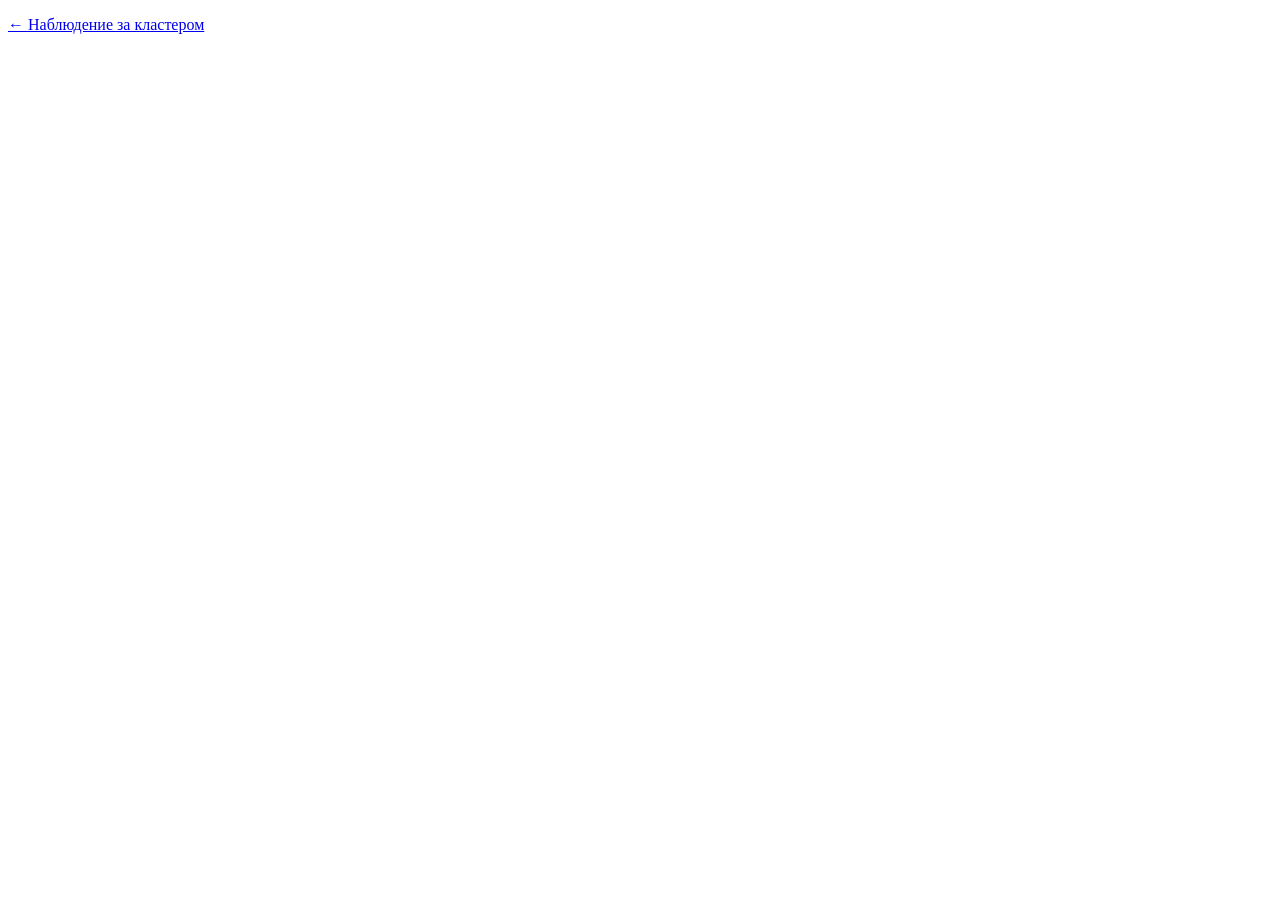
==== server/swagger/index.html @ 3631acb0 "feat(demo): add terminal launcher and election Swagger to lab1" ====
<!doctype html>
<html lang="ru">
<head><meta charset="utf-8"><meta name="viewport" content="width=device-width, initial-scale=1"><title>Raftgo · Swagger</title><link rel="stylesheet" href="/swagger/swagger-ui.css"><script src="/swagger/swagger-ui-bundle.js" defer></script><script src="/swagger/init.js" defer></script></head>
<body><p><a href="/">← Наблюдение за кластером</a></p><div id="swagger-ui"></div></body>
</html>
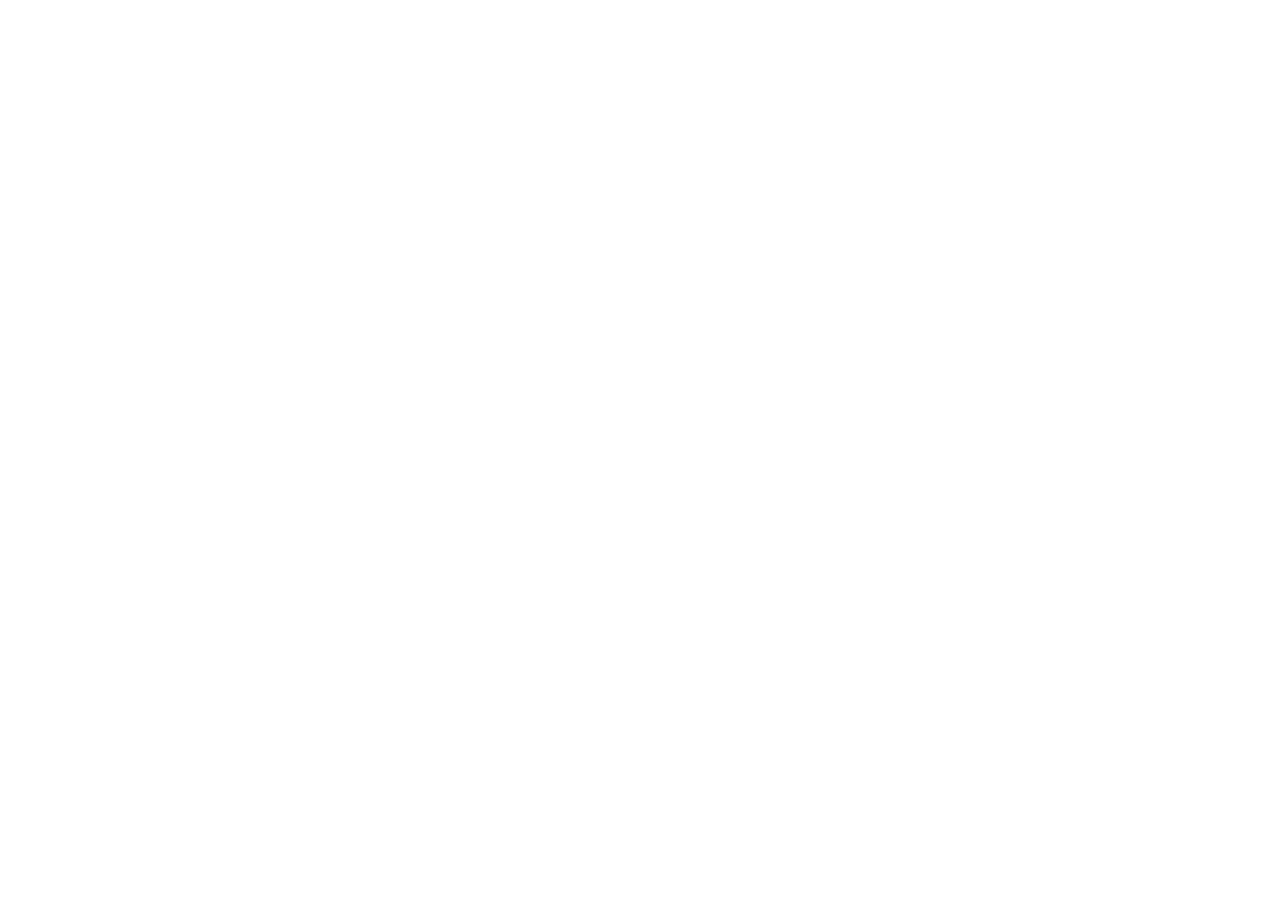
==== commit 0c3bf078: "remove unnecessary and ui" ====
--- a/server/swagger/index.html
+++ b/server/swagger/index.html
@@ -1,5 +1,5 @@
 <!doctype html>
 <html lang="ru">
 <head><meta charset="utf-8"><meta name="viewport" content="width=device-width, initial-scale=1"><title>Raftgo · Swagger</title><link rel="stylesheet" href="/swagger/swagger-ui.css"><script src="/swagger/swagger-ui-bundle.js" defer></script><script src="/swagger/init.js" defer></script></head>
-<body><p><a href="/">← Наблюдение за кластером</a></p><div id="swagger-ui"></div></body>
+<body><div id="swagger-ui"></div></body>
 </html>
